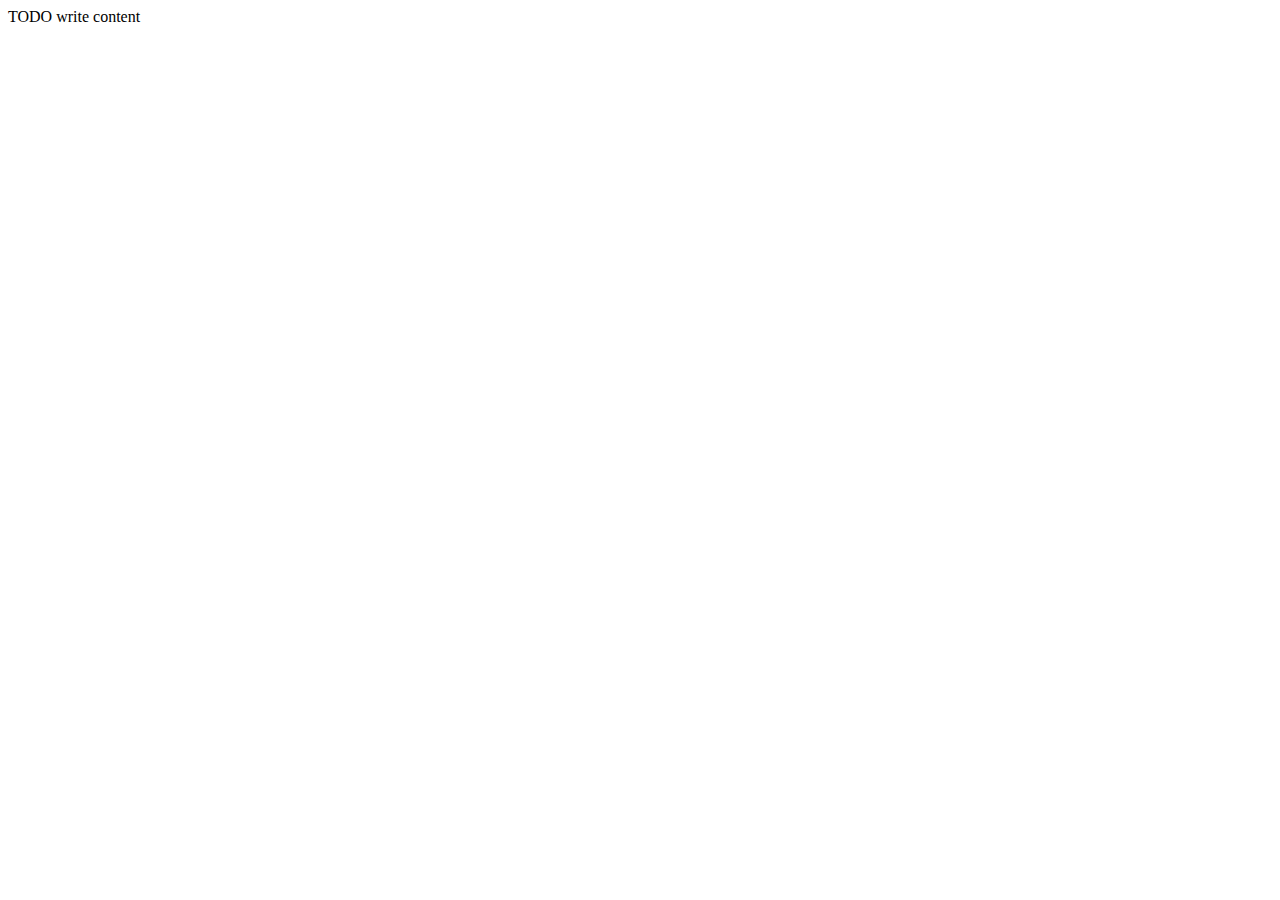
==== moduls/public_html/index.html @ 12cc8fb6 "primer commit" ====
<!DOCTYPE html>
<!--
Click nbfs://nbhost/SystemFileSystem/Templates/Licenses/license-default.txt to change this license
Click nbfs://nbhost/SystemFileSystem/Templates/Other/html.html to edit this template
-->
<html>
    <head>
        <title>TODO supply a title</title>
        <meta charset="UTF-8">
        <meta name="viewport" content="width=device-width, initial-scale=1.0">
    </head>
    <body>
        <div>TODO write content</div>
    </body>
</html>
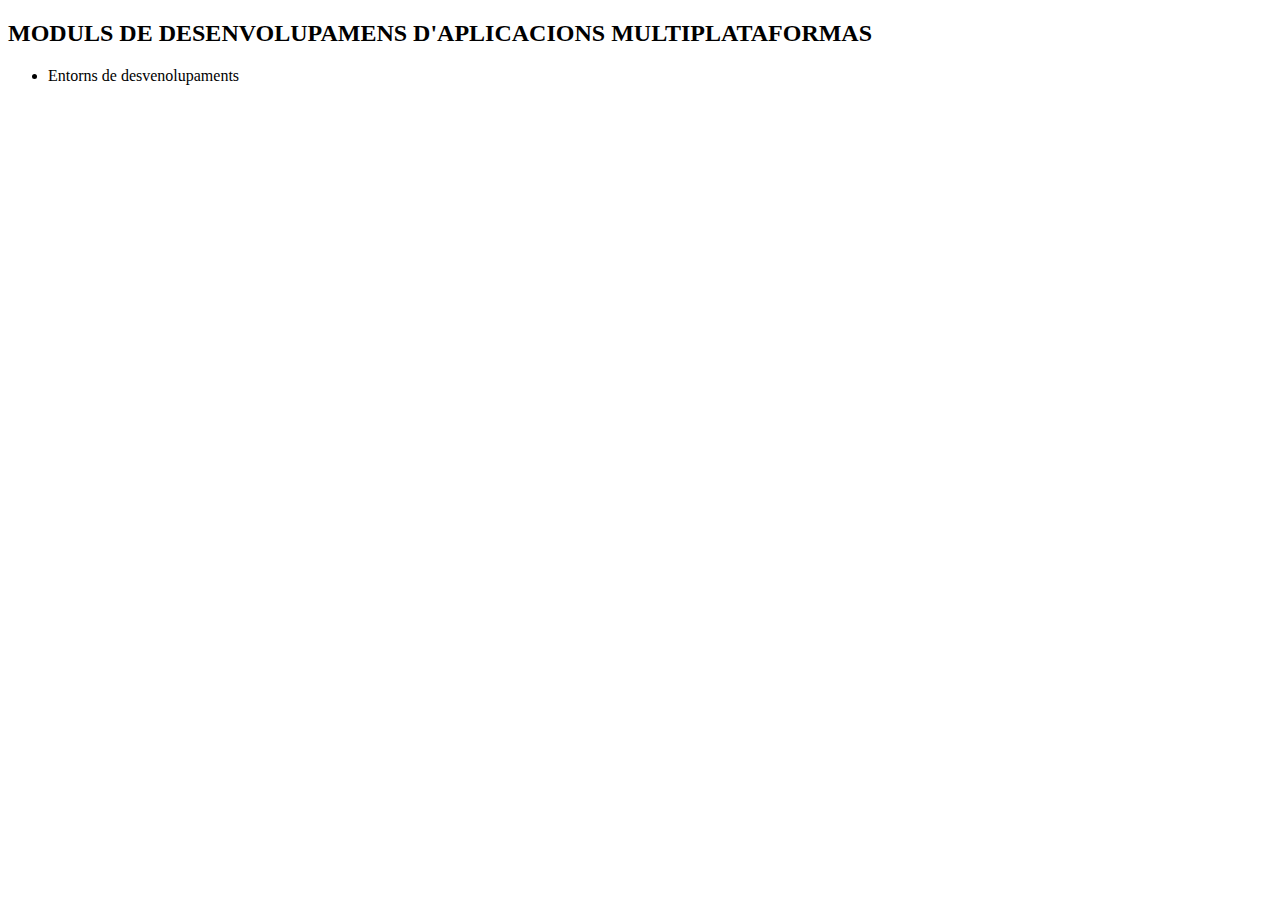
==== commit ec035715: "primeros cambios" ====
--- a/moduls/public_html/index.html
+++ b/moduls/public_html/index.html
@@ -5,11 +5,16 @@
 -->
 <html>
     <head>
-        <title>TODO supply a title</title>
+        <title>MODULS DE DAM DIEGO</title>
         <meta charset="UTF-8">
         <meta name="viewport" content="width=device-width, initial-scale=1.0">
     </head>
     <body>
-        <div>TODO write content</div>
+        <H2>MODULS DE DESENVOLUPAMENS D'APLICACIONS MULTIPLATAFORMAS</h2>
+        <ul>
+            <li>
+                Entorns de desvenolupaments
+            </li>
+        </ul>
     </body>
 </html>
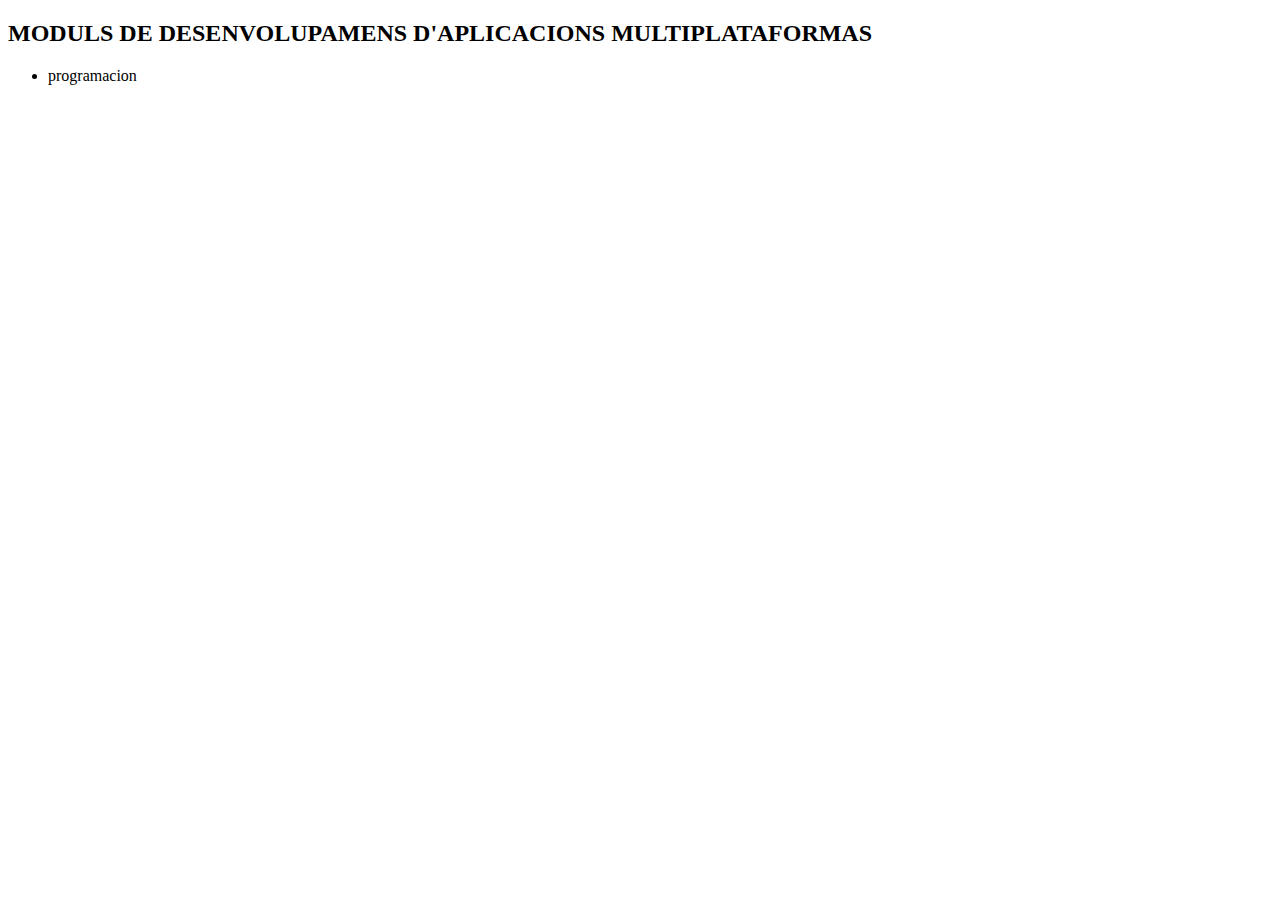
==== commit 22c4a337: "otro modulo" ====
--- a/moduls/public_html/index.html
+++ b/moduls/public_html/index.html
@@ -13,7 +13,7 @@
         <H2>MODULS DE DESENVOLUPAMENS D'APLICACIONS MULTIPLATAFORMAS</h2>
         <ul>
             <li>
-                Entorns de desvenolupaments
+                programacion
             </li>
         </ul>
     </body>
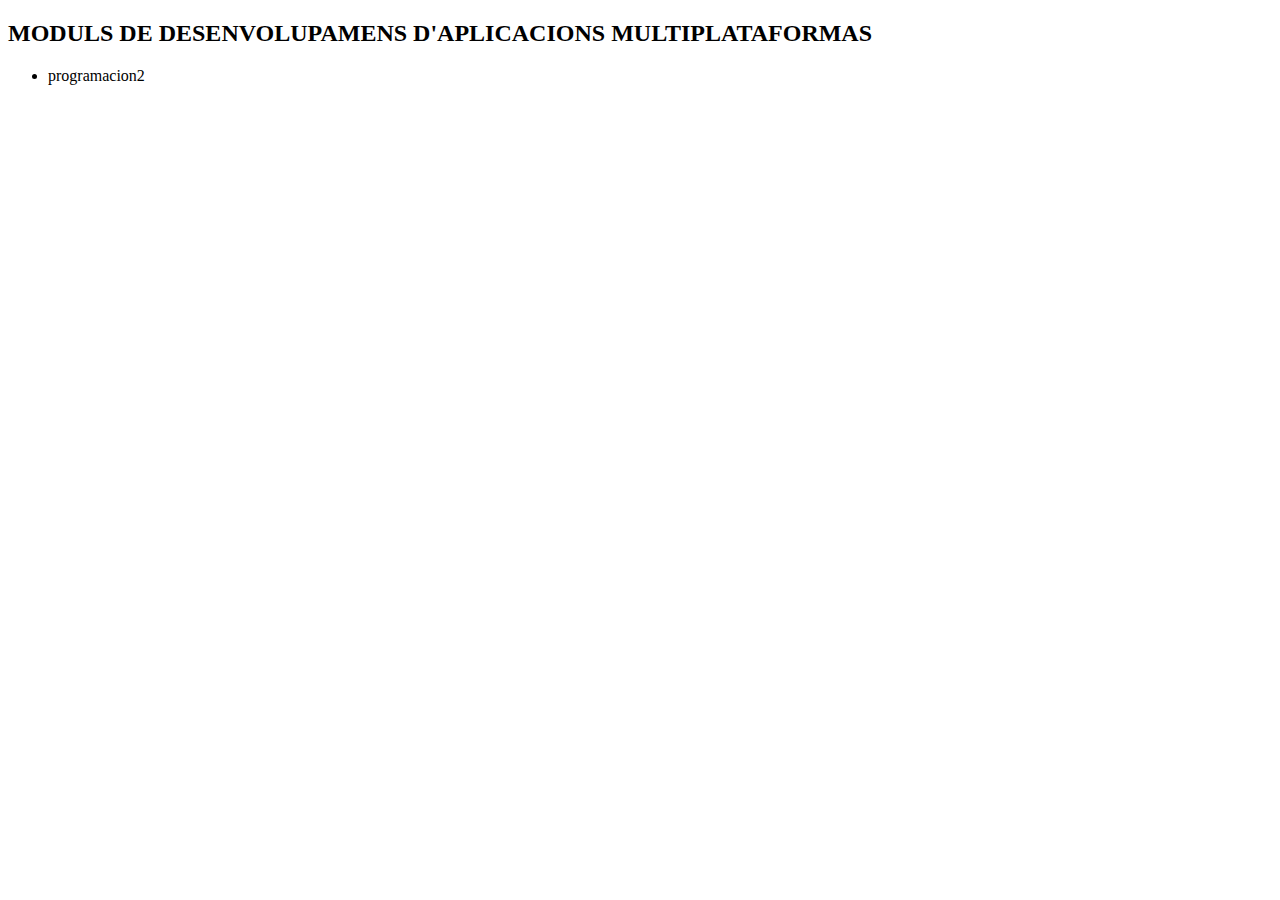
==== commit 587c0e8f: "otro modulo2" ====
--- a/moduls/public_html/index.html
+++ b/moduls/public_html/index.html
@@ -13,7 +13,7 @@
         <H2>MODULS DE DESENVOLUPAMENS D'APLICACIONS MULTIPLATAFORMAS</h2>
         <ul>
             <li>
-                programacion
+                programacion2
             </li>
         </ul>
     </body>
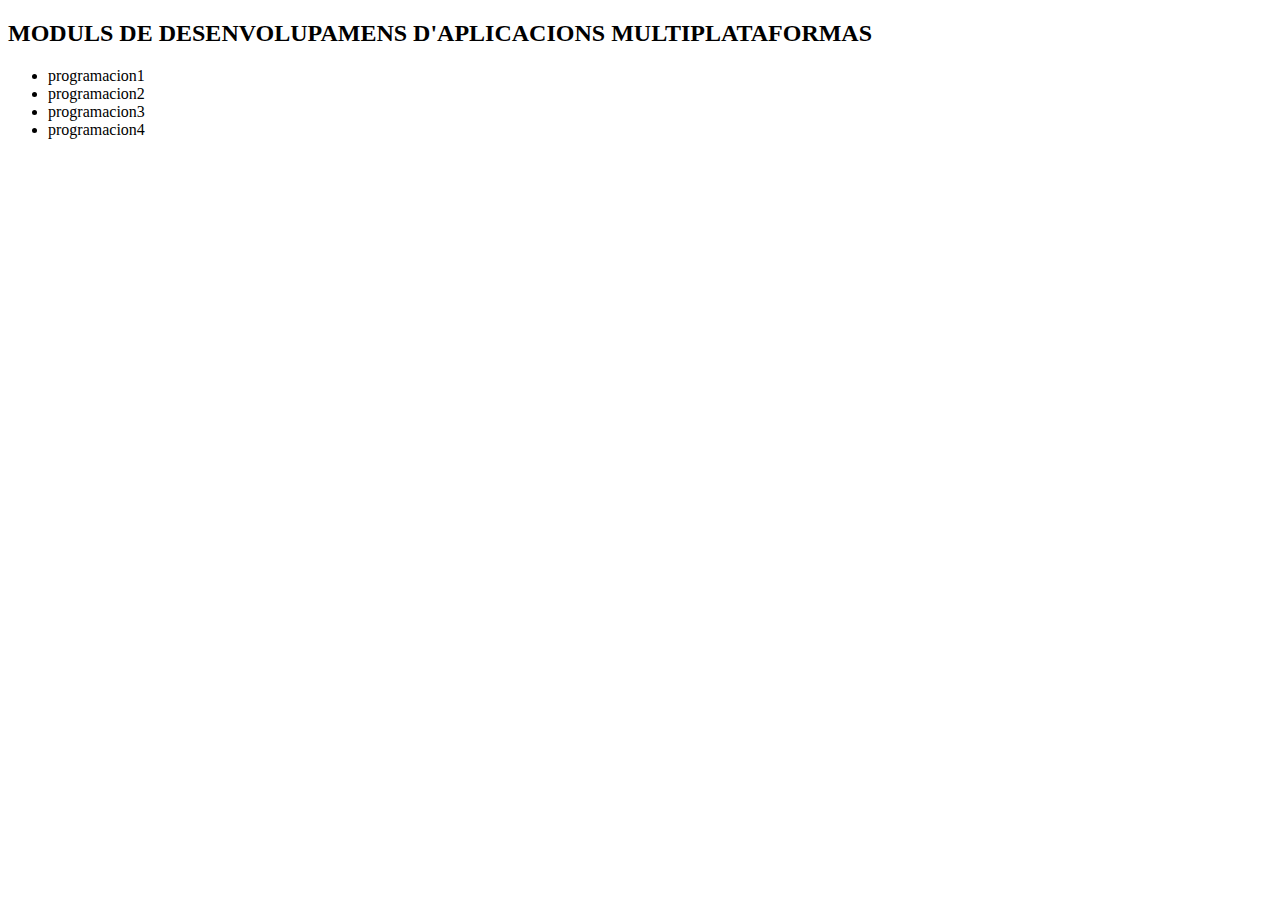
==== commit 9948d85e: "4 asignaturas" ====
--- a/moduls/public_html/index.html
+++ b/moduls/public_html/index.html
@@ -13,7 +13,16 @@
         <H2>MODULS DE DESENVOLUPAMENS D'APLICACIONS MULTIPLATAFORMAS</h2>
         <ul>
             <li>
+                programacion1
+            </li>
+            <li>
                 programacion2
+            </li>
+            <li>
+                programacion3
+            </li>
+            <li>
+                programacion4
             </li>
         </ul>
     </body>
